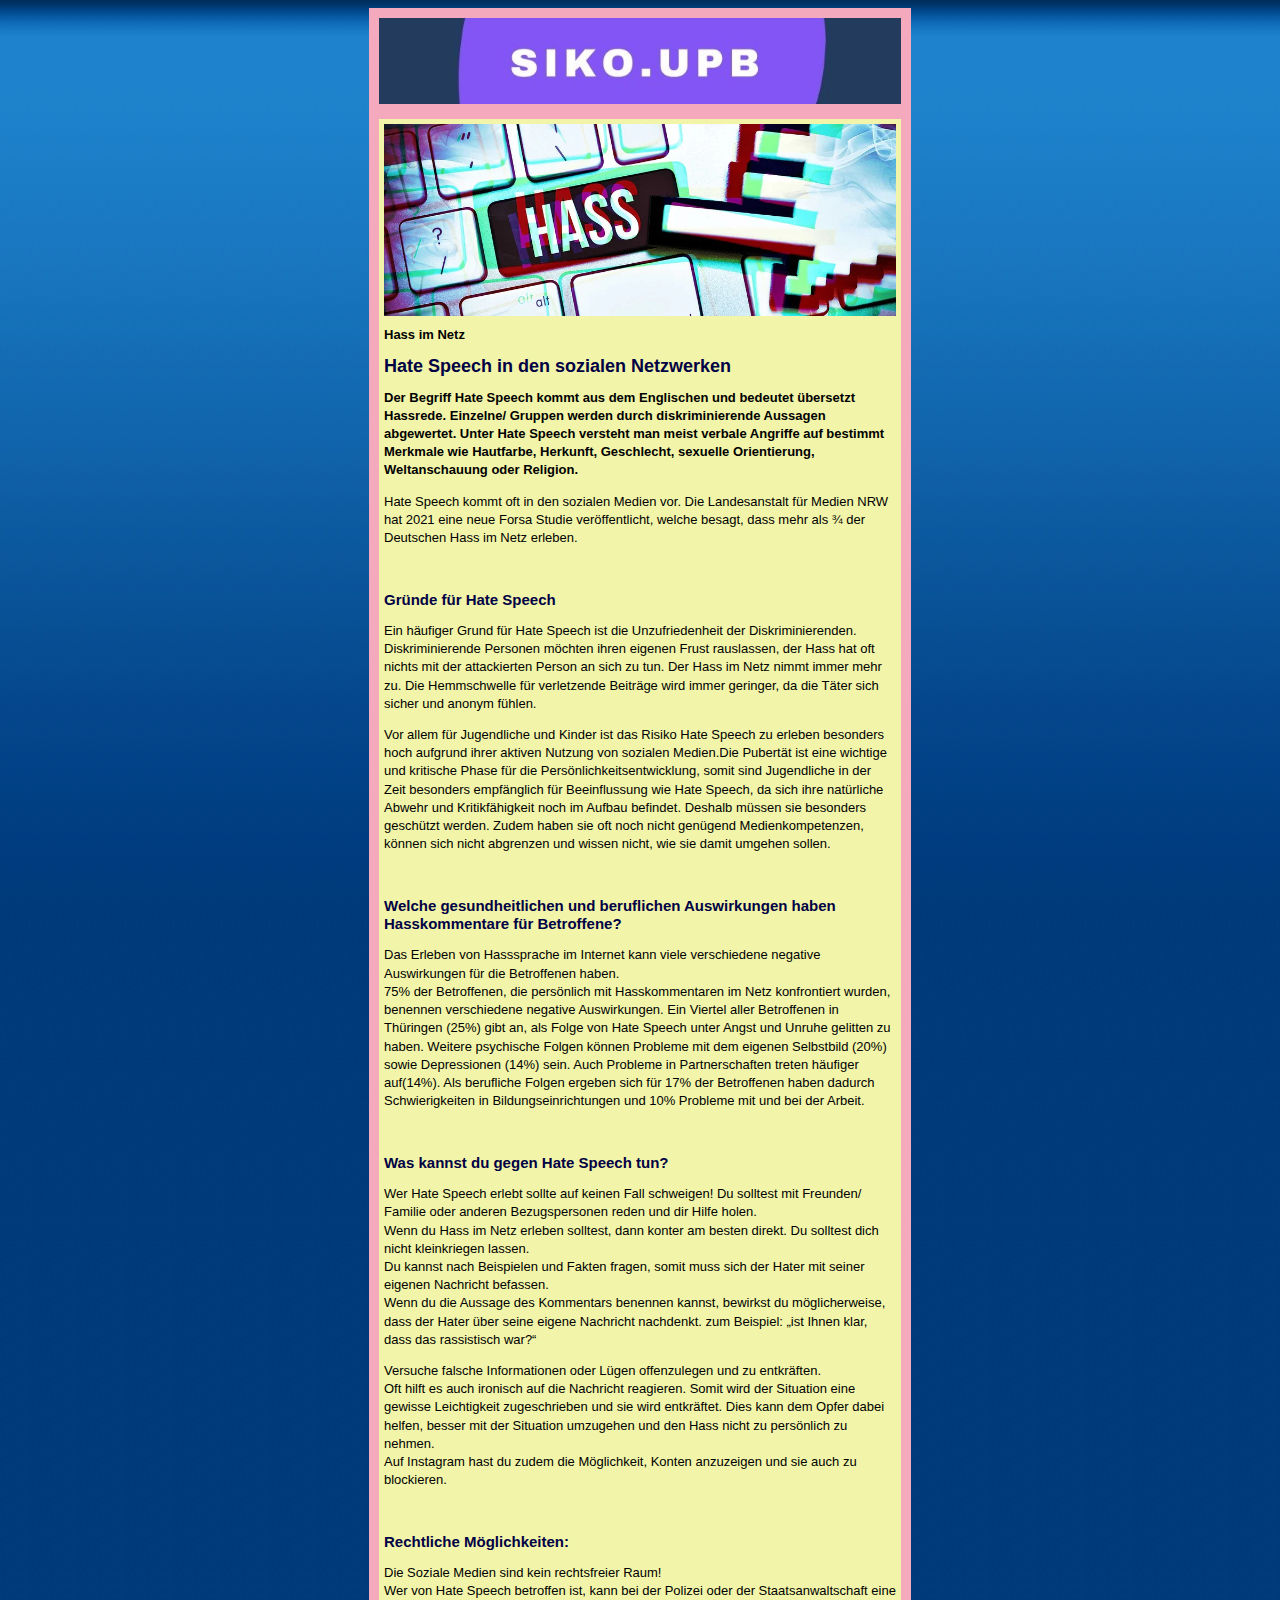
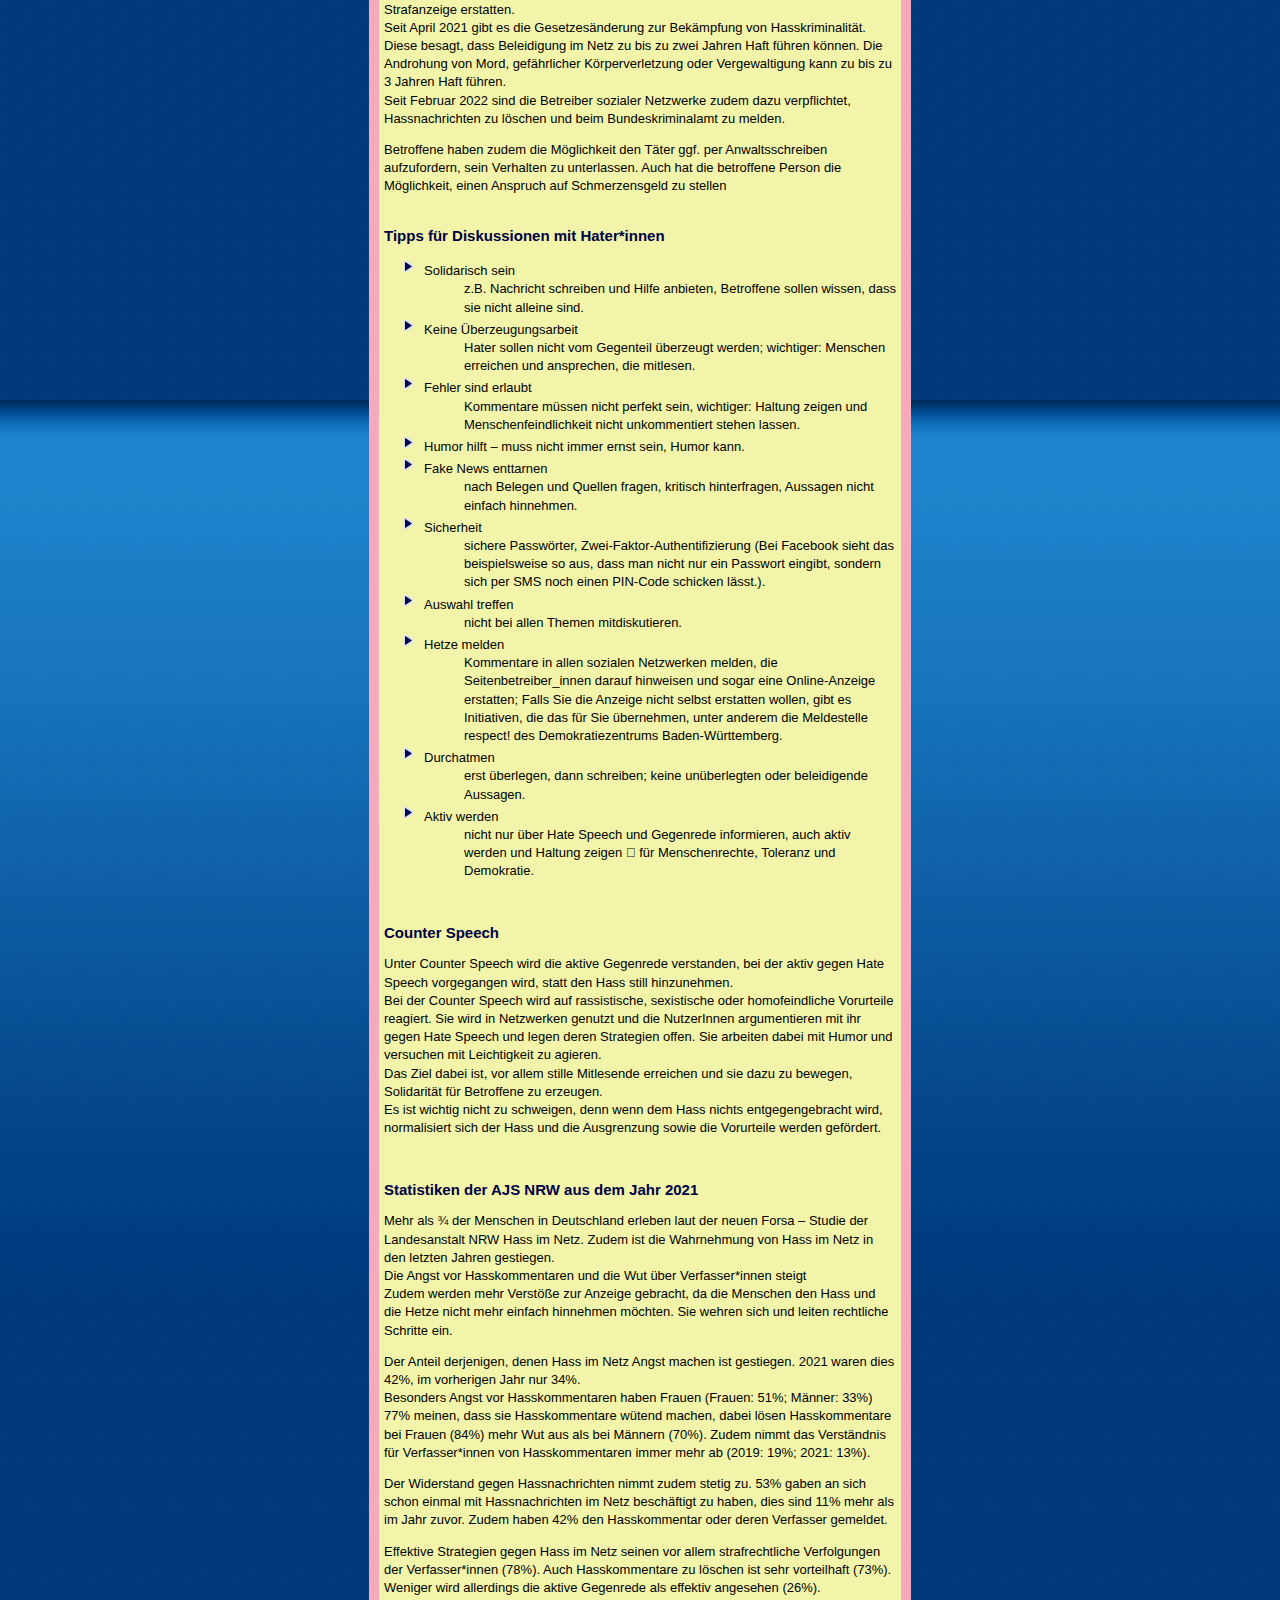
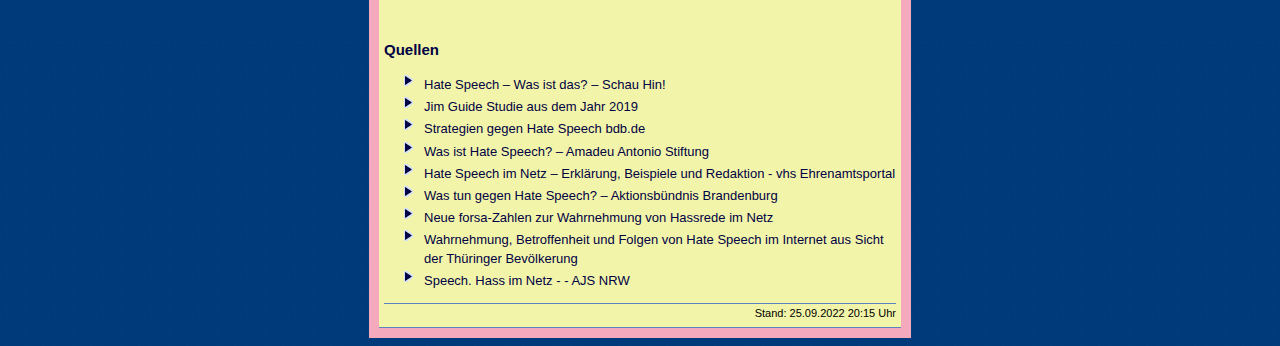
==== HateSpeech.html @ 1084393b "Add files via upload" ====
<!doctype html>
<html lang="de">
  <head>
    <meta charset="utf-8">
    <link rel="stylesheet" type="text/css" href="huebsch.css">
    <title>Hass im Netz</title>
  </head>

<body>
  <div class="inhalt">
    <header>
      <img src="bilder/kopfbild3.jpeg" alt="Nachrichten">
    </header>

    <article>
      <header>
        <img src="bilder/hateSpeech-banner.webp" alt="Hate Speech Banner">
        <p>Hass im Netz</p>
        <h1>Hate Speech in den sozialen Netzwerken</h1>
      </header>

      <p class="einleitung">Der Begriff Hate Speech kommt aus dem Englischen und bedeutet übersetzt Hassrede. Einzelne/ Gruppen werden durch diskriminierende Aussagen abgewertet.
       Unter Hate Speech versteht man meist verbale Angriffe auf bestimmt Merkmale wie Hautfarbe, Herkunft, Geschlecht, sexuelle Orientierung, Weltanschauung oder Religion.</p>

      <p>Hate Speech kommt oft in den sozialen Medien vor. Die Landesanstalt für Medien NRW hat 2021 eine neue Forsa Studie veröffentlicht, welche besagt, dass mehr als ¾ der Deutschen Hass im Netz erleben.</p>
     
	 <br>
      <section>
        <h2>Gründe für Hate Speech</h2>

        <p>Ein häufiger Grund für Hate Speech ist die Unzufriedenheit der Diskriminierenden. Diskriminierende Personen möchten ihren eigenen Frust rauslassen, der Hass hat oft nichts mit der attackierten Person an sich zu tun.  Der Hass im Netz nimmt immer mehr zu. Die Hemmschwelle für verletzende Beiträge wird immer geringer, da die Täter sich sicher und anonym fühlen.</p>
        
		<p>Vor allem für Jugendliche und Kinder ist das Risiko Hate Speech zu erleben besonders hoch aufgrund ihrer aktiven Nutzung von sozialen Medien.Die Pubertät ist eine wichtige und kritische Phase für die Persönlichkeitsentwicklung, somit sind Jugendliche in der Zeit besonders empfänglich für Beeinflussung wie Hate Speech, da sich ihre natürliche Abwehr und Kritikfähigkeit noch im Aufbau befindet. Deshalb müssen sie besonders geschützt werden. Zudem haben sie oft noch nicht genügend Medienkompetenzen, können sich nicht abgrenzen und wissen nicht, wie sie damit umgehen sollen.</p>
		
     <br>
	   <h2>Welche gesundheitlichen und beruflichen Auswirkungen haben Hasskommentare für Betroffene?</h2>
	   <p>Das Erleben von Hasssprache im Internet kann viele verschiedene negative Auswirkungen für die Betroffenen haben.
       <br>75% der Betroffenen, die persönlich mit Hasskommentaren im Netz konfrontiert wurden, benennen verschiedene negative Auswirkungen. Ein Viertel aller Betroffenen in Thüringen (25%) gibt an, als Folge von Hate Speech unter Angst und Unruhe gelitten zu haben. Weitere psychische Folgen können Probleme mit dem eigenen Selbstbild (20%) sowie Depressionen (14%) sein. Auch Probleme in Partnerschaften treten häufiger auf(14%). Als berufliche Folgen ergeben sich für 17% der Betroffenen haben dadurch Schwierigkeiten in Bildungseinrichtungen und  10% Probleme mit und bei der Arbeit.
</p>
	   
     <br>
      <section>
        <h2>Was kannst du gegen Hate Speech tun?</h2>

        <p>Wer Hate Speech erlebt sollte auf keinen Fall schweigen! Du solltest mit Freunden/ Familie oder anderen Bezugspersonen reden und dir Hilfe holen.<br>Wenn du Hass im Netz erleben solltest, dann konter am besten direkt. Du solltest dich nicht kleinkriegen lassen.</br>Du kannst nach Beispielen und Fakten fragen, somit muss sich der Hater mit seiner eigenen Nachricht befassen.<br>Wenn du die Aussage des Kommentars benennen kannst, bewirkst du möglicherweise, dass der Hater über seine eigene Nachricht nachdenkt. zum Beispiel: „ist Ihnen klar, dass das rassistisch war?“</p>
		Versuche falsche Informationen oder Lügen offenzulegen und zu entkräften. <br>Oft hilft es auch ironisch auf die Nachricht reagieren. Somit wird der Situation eine gewisse Leichtigkeit zugeschrieben und sie wird entkräftet. Dies kann dem Opfer dabei helfen, besser mit der Situation umzugehen und den Hass nicht zu persönlich zu nehmen.<br>Auf Instagram hast du zudem die Möglichkeit, Konten anzuzeigen und sie auch zu blockieren.</p>
		
		<br>
		<h2>Rechtliche Möglichkeiten:</h2>
		<p>Die Soziale Medien sind kein rechtsfreier Raum!<br>Wer von Hate Speech betroffen ist, kann bei der Polizei oder der Staatsanwaltschaft eine Strafanzeige erstatten. <br>Seit April 2021 gibt es die Gesetzesänderung zur Bekämpfung von Hasskriminalität. Diese besagt, dass Beleidigung im Netz zu bis zu zwei Jahren Haft führen können. Die Androhung von Mord, gefährlicher Körperverletzung oder Vergewaltigung kann zu bis zu 3 Jahren Haft führen.<br>Seit Februar 2022 sind die Betreiber sozialer Netzwerke zudem dazu verpflichtet, Hassnachrichten zu löschen und beim Bundeskriminalamt zu melden.</p>
		<p>Betroffene haben zudem die Möglichkeit den Täter ggf. per Anwaltsschreiben aufzufordern, sein Verhalten zu unterlassen. Auch hat die betroffene Person die Möglichkeit, einen Anspruch auf Schmerzensgeld zu stellen
	    <br>
	
		<br>
		<h2>Tipps für Diskussionen mit Hater*innen</h2>
		<ul>
		<li>Solidarisch sein <ul>z.B. Nachricht schreiben und Hilfe anbieten, Betroffene sollen wissen, dass sie nicht alleine sind.</li></ul>
		<li>Keine Überzeugungsarbeit <ul>Hater sollen nicht vom Gegenteil überzeugt werden; wichtiger: Menschen erreichen und ansprechen, die mitlesen.</li></ul>
		<li>Fehler sind erlaubt <ul> Kommentare müssen nicht perfekt sein, wichtiger: Haltung zeigen und Menschenfeindlichkeit nicht unkommentiert stehen lassen.</li></ul>
		<li>Humor hilft – muss nicht immer ernst sein, Humor kann.</li>
		<li>Fake News enttarnen <ul>nach Belegen und Quellen fragen, kritisch hinterfragen, Aussagen nicht einfach hinnehmen.</li></ul>
		<li>Sicherheit<ul> sichere Passwörter, Zwei-Faktor-Authentifizierung (Bei Facebook sieht das beispielsweise so aus, dass man nicht nur ein Passwort eingibt, sondern sich per SMS noch einen PIN-Code schicken lässt.).</li></ul>
		<li>Auswahl treffen <ul>nicht bei allen Themen mitdiskutieren.</li></ul>
		<li>Hetze melden <ul> Kommentare in allen sozialen Netzwerken melden, die Seitenbetreiber_innen darauf hinweisen und sogar eine Online-Anzeige erstatten;  Falls Sie die Anzeige nicht selbst erstatten wollen, gibt es Initiativen, die das für Sie übernehmen, unter anderem die Meldestelle respect! des Demokratiezentrums Baden-Württemberg.</li></ul>
		<li>Durchatmen <ul> erst überlegen, dann schreiben; keine unüberlegten oder beleidigende Aussagen.</li></ul>
		<li>Aktiv werden <ul> nicht nur über Hate Speech und Gegenrede informieren, auch aktiv werden und Haltung zeigen  für Menschenrechte, Toleranz und Demokratie.</li></ul>
		</ul>
		
		<br>
		<h2>Counter Speech</h2>
		<p>Unter Counter Speech wird die aktive Gegenrede verstanden, bei der aktiv gegen Hate Speech vorgegangen wird, statt den Hass still hinzunehmen. <br>Bei der Counter Speech wird auf rassistische, sexistische oder homofeindliche Vorurteile reagiert. Sie wird in Netzwerken genutzt und die NutzerInnen argumentieren mit ihr gegen Hate Speech und legen deren Strategien offen. Sie arbeiten dabei mit Humor und versuchen mit Leichtigkeit zu agieren. <br>Das Ziel dabei ist, vor allem stille Mitlesende erreichen und sie dazu zu bewegen, Solidarität für Betroffene zu erzeugen.<br>Es ist wichtig nicht zu schweigen, denn wenn dem Hass nichts entgegengebracht wird, normalisiert sich der Hass und die Ausgrenzung sowie die Vorurteile werden gefördert.</p>
        
		<br>
		<h2>Statistiken der AJS NRW aus dem Jahr 2021</h2>
		<p>Mehr als ¾ der Menschen in Deutschland erleben laut der neuen Forsa – Studie der Landesanstalt NRW Hass im Netz. Zudem ist die Wahrnehmung von Hass im Netz in den letzten Jahren gestiegen.
        <br>Die Angst vor Hasskommentaren und die Wut über Verfasser*innen steigt 
        <br>Zudem werden mehr Verstöße zur Anzeige gebracht, da die Menschen den Hass und die Hetze nicht mehr einfach hinnehmen möchten. Sie wehren sich und leiten rechtliche Schritte ein.</p>
		<p>Der Anteil derjenigen, denen Hass im Netz Angst machen ist gestiegen. 2021 waren dies 42%, im vorherigen Jahr nur 34%.  
        <br>Besonders Angst vor Hasskommentaren haben Frauen (Frauen: 51%; Männer: 33%)
        <br>77% meinen, dass sie Hasskommentare wütend machen, dabei lösen Hasskommentare bei Frauen (84%) mehr Wut aus als bei Männern (70%). Zudem nimmt das Verständnis für Verfasser*innen von Hasskommentaren immer mehr ab (2019: 19%; 2021: 13%).</p>
		<p>Der Widerstand gegen Hassnachrichten nimmt zudem stetig zu. 53% gaben an sich schon einmal mit Hassnachrichten im Netz beschäftigt zu haben, dies sind 11% mehr als im Jahr zuvor. Zudem haben 42% den Hasskommentar oder deren Verfasser gemeldet.</p>
		<p>Effektive Strategien gegen Hass im Netz seinen vor allem strafrechtliche Verfolgungen der Verfasser*innen (78%). Auch Hasskommentare zu löschen ist sehr vorteilhaft (73%). Weniger wird allerdings die aktive Gegenrede als effektiv angesehen (26%).</p>
		
		<br>
		<h2>Quellen</h2>
        <ul>
        <li><a href="https://www.schau-hin.info/sicherheit-risiken/hate-speech-was-ist-das">Hate Speech – Was ist das? – Schau Hin!</a></li>
        <li><a href="https://www.mpfs.de/fileadmin/files/Studien/JIM/2019/JIM_2019.pdf">Jim Guide Studie aus dem Jahr 2019</a></li>
		<li><a href="https://www.bpb.de/252408/strategien-gegen-hate-speech/">Strategien gegen Hate Speech bdb.de</a></li>
		<li><a href="https://www.amadeu-antonio-stiftung.de/digitale-zivilgesellschaft/was-ist-hate-speech/">Was ist Hate Speech? – Amadeu Antonio Stiftung</a></li>
		<li><a href="https://vhs-ehrenamtsportal.de/themenwelten/umgang-mit-rassismus-und-diskriminierung/der-umgang-mit-hatespeech-wie-erkenne-ich-es-wie-kann-ich-darauf-reagieren">Hate Speech im Netz – Erklärung, Beispiele und Redaktion - vhs Ehrenamtsportal</a></li>
		<li><a href="https://aktionsbuendnis-brandenburg.de/was-tun-gegen-hate-speech/">Was tun gegen Hate Speech? – Aktionsbündnis Brandenburg</a></li>
		<li><a href="https://www.medienanstalt-nrw.de/presse/pressemitteilungen-2021/2021/juni/neue-forsa-zahlen-zur-wahrnehmung-von-hassrede-im-netz.html">Neue forsa-Zahlen zur Wahrnehmung von Hassrede im Netz</a></li>
		<li><a href="https://www.idz-jena.de/fileadmin/user_upload/IDZ_Sonderheft_Hate_Speech_WEB.pdf">Wahrnehmung, Betroffenheit und Folgen von Hate Speech im Internet aus Sicht der Thüringer Bevölkerung </a></li>
        <li><a href="https://ajs.nrw/wp-content/uploads/2019/10/Hate_Speech_AJS_LFM_2018.pdfHate"> Speech. Hass im Netz - - AJS NRW </a></li>
	    </ul>
      </section>

      <footer>Stand: 25.09.2022 20:15 Uhr</footer>
    </article>
  </div>

</body>
</html>
---- huebsch.css ----
body {
  background-image: url(bilder/hintergrund.jpg);
  font-family: sans-serif;
  font-size: 13px;
  line-height: 140%;
}

div.inhalt {
  background: #F5A9BC;
  padding: 10px;
  margin-left: auto;
  margin-right: auto;
  width: 522px;
}

h1 {
  color: #000044;
  font-size: 18px;
}

h2 {
  color: #000044;
  font-size: 15px;
}

img {
  width: 100%;
}

a {
  color: #000044;
  text-decoration: none;
}

a:hover {
  text-decoration: underline;
}

p.einleitung {
  font-weight: bold;
}

article {
  background: #F2F5A9;
  border-bottom: solid 1px #5d84bf;
  margin-top: 10px;
  padding: 5px;
}

article header p {
  margin-top: 5px;
  font-weight: bold;
}

aside {
  background-color: #c3d1eb;
  float: right; 
}

aside p {
  margin: 0px;
  padding: 5px;
}

aside h1 {
  background-color: #5d84bf;
  color: white;
  font-size: 15px;
  margin: 0px;
  padding: 5px;
}

aside img, .teaser {
  width: 200px;
  float: left;
  margin: 10px;
}

li {
  list-style-image:url(bilder/verweis.gif);
}

footer {
  border-top: 1px solid #5d84bf;
  font-size: 11px;
  text-align: right;
}
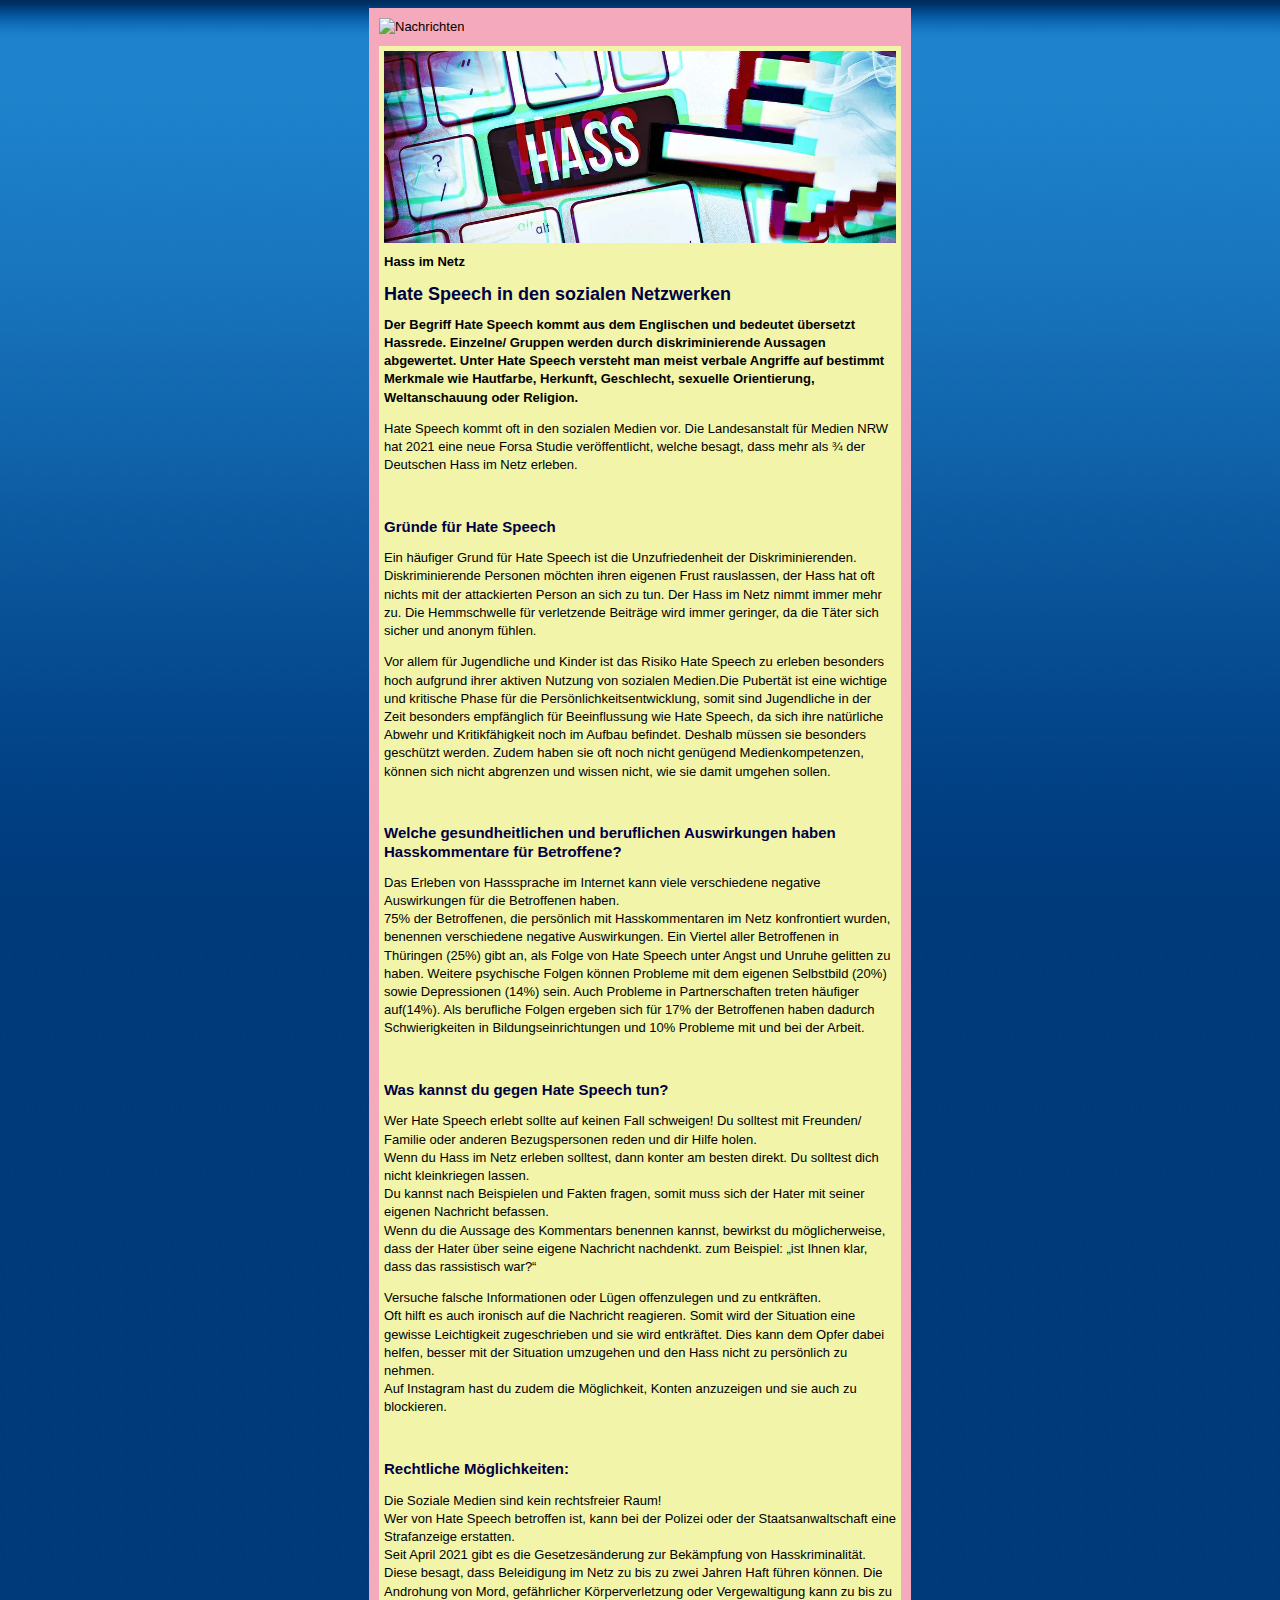
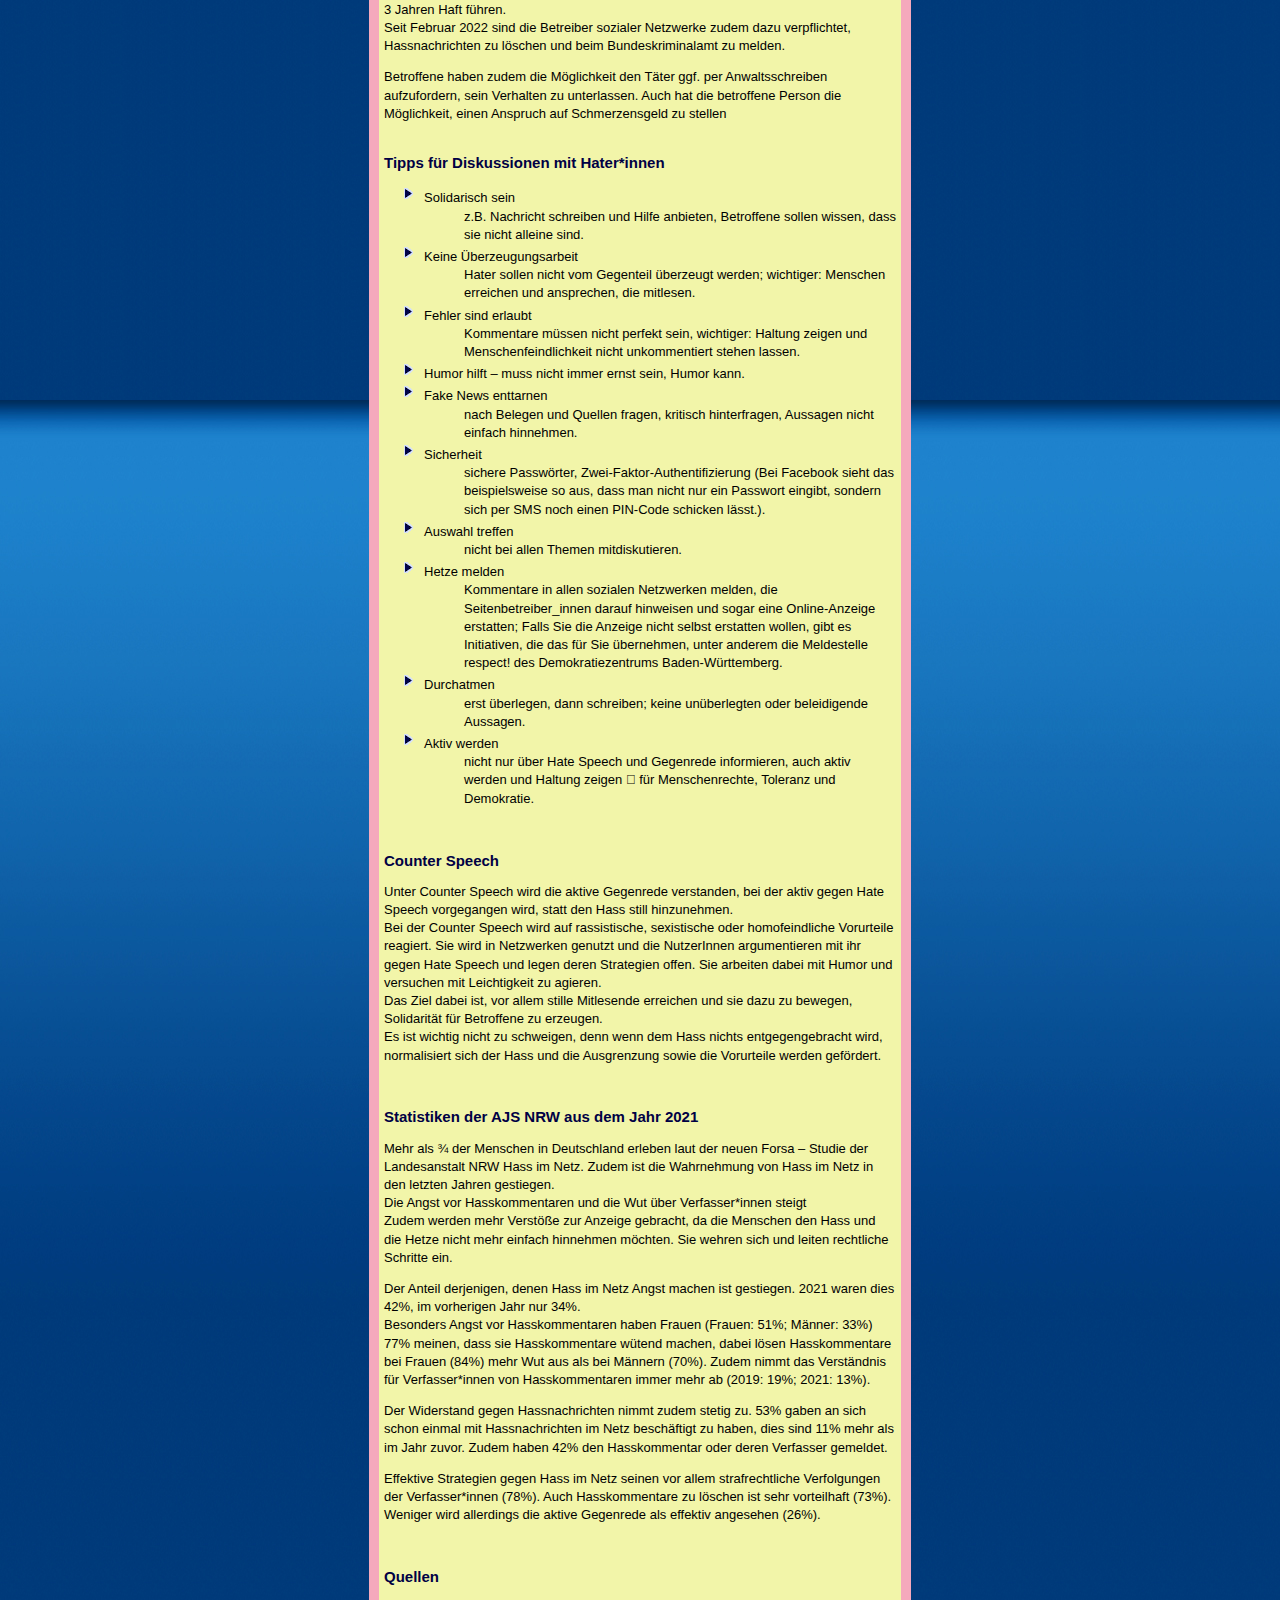
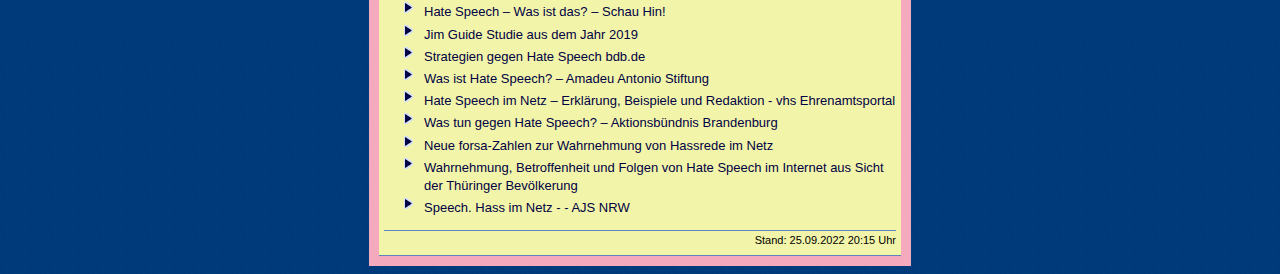
==== commit c8104baa: "Update HateSpeech.html" ====
--- a/HateSpeech.html
+++ b/HateSpeech.html
@@ -1,15 +1,15 @@
-<!doctype html>
+<!doctype html>
 <html lang="de">
-  <head>
+  <head>
     <meta charset="utf-8">
     <link rel="stylesheet" type="text/css" href="huebsch.css">
-    <title>Hass im Netz</title>
+    <title>Hass im Netz</title>
   </head>
 
 <body>
   <div class="inhalt">
     <header>
-      <img src="bilder/kopfbild3.jpeg" alt="Nachrichten">
+      <img src="bilder/kopfbild3.jpg" alt="Nachrichten">
     </header>
 
     <article>
@@ -19,86 +19,86 @@
         <h1>Hate Speech in den sozialen Netzwerken</h1>
       </header>
 
-      <p class="einleitung">Der Begriff Hate Speech kommt aus dem Englischen und bedeutet übersetzt Hassrede. Einzelne/ Gruppen werden durch diskriminierende Aussagen abgewertet.
+      <p class="einleitung">Der Begriff Hate Speech kommt aus dem Englischen und bedeutet übersetzt Hassrede. Einzelne/ Gruppen werden durch diskriminierende Aussagen abgewertet.
        Unter Hate Speech versteht man meist verbale Angriffe auf bestimmt Merkmale wie Hautfarbe, Herkunft, Geschlecht, sexuelle Orientierung, Weltanschauung oder Religion.</p>
 
       <p>Hate Speech kommt oft in den sozialen Medien vor. Die Landesanstalt für Medien NRW hat 2021 eine neue Forsa Studie veröffentlicht, welche besagt, dass mehr als ¾ der Deutschen Hass im Netz erleben.</p>
-     
+     
 	 <br>
       <section>
         <h2>Gründe für Hate Speech</h2>
 
         <p>Ein häufiger Grund für Hate Speech ist die Unzufriedenheit der Diskriminierenden. Diskriminierende Personen möchten ihren eigenen Frust rauslassen, der Hass hat oft nichts mit der attackierten Person an sich zu tun.  Der Hass im Netz nimmt immer mehr zu. Die Hemmschwelle für verletzende Beiträge wird immer geringer, da die Täter sich sicher und anonym fühlen.</p>
-        
-		<p>Vor allem für Jugendliche und Kinder ist das Risiko Hate Speech zu erleben besonders hoch aufgrund ihrer aktiven Nutzung von sozialen Medien.Die Pubertät ist eine wichtige und kritische Phase für die Persönlichkeitsentwicklung, somit sind Jugendliche in der Zeit besonders empfänglich für Beeinflussung wie Hate Speech, da sich ihre natürliche Abwehr und Kritikfähigkeit noch im Aufbau befindet. Deshalb müssen sie besonders geschützt werden. Zudem haben sie oft noch nicht genügend Medienkompetenzen, können sich nicht abgrenzen und wissen nicht, wie sie damit umgehen sollen.</p>
-		
-     <br>
-	   <h2>Welche gesundheitlichen und beruflichen Auswirkungen haben Hasskommentare für Betroffene?</h2>
-	   <p>Das Erleben von Hasssprache im Internet kann viele verschiedene negative Auswirkungen für die Betroffenen haben.
-       <br>75% der Betroffenen, die persönlich mit Hasskommentaren im Netz konfrontiert wurden, benennen verschiedene negative Auswirkungen. Ein Viertel aller Betroffenen in Thüringen (25%) gibt an, als Folge von Hate Speech unter Angst und Unruhe gelitten zu haben. Weitere psychische Folgen können Probleme mit dem eigenen Selbstbild (20%) sowie Depressionen (14%) sein. Auch Probleme in Partnerschaften treten häufiger auf(14%). Als berufliche Folgen ergeben sich für 17% der Betroffenen haben dadurch Schwierigkeiten in Bildungseinrichtungen und  10% Probleme mit und bei der Arbeit.
-</p>
+        
+		<p>Vor allem für Jugendliche und Kinder ist das Risiko Hate Speech zu erleben besonders hoch aufgrund ihrer aktiven Nutzung von sozialen Medien.Die Pubertät ist eine wichtige und kritische Phase für die Persönlichkeitsentwicklung, somit sind Jugendliche in der Zeit besonders empfänglich für Beeinflussung wie Hate Speech, da sich ihre natürliche Abwehr und Kritikfähigkeit noch im Aufbau befindet. Deshalb müssen sie besonders geschützt werden. Zudem haben sie oft noch nicht genügend Medienkompetenzen, können sich nicht abgrenzen und wissen nicht, wie sie damit umgehen sollen.</p>
+		
+     <br>
+	   <h2>Welche gesundheitlichen und beruflichen Auswirkungen haben Hasskommentare für Betroffene?</h2>
+	   <p>Das Erleben von Hasssprache im Internet kann viele verschiedene negative Auswirkungen für die Betroffenen haben.
+       <br>75% der Betroffenen, die persönlich mit Hasskommentaren im Netz konfrontiert wurden, benennen verschiedene negative Auswirkungen. Ein Viertel aller Betroffenen in Thüringen (25%) gibt an, als Folge von Hate Speech unter Angst und Unruhe gelitten zu haben. Weitere psychische Folgen können Probleme mit dem eigenen Selbstbild (20%) sowie Depressionen (14%) sein. Auch Probleme in Partnerschaften treten häufiger auf(14%). Als berufliche Folgen ergeben sich für 17% der Betroffenen haben dadurch Schwierigkeiten in Bildungseinrichtungen und  10% Probleme mit und bei der Arbeit.
+</p>
 	   
      <br>
       <section>
         <h2>Was kannst du gegen Hate Speech tun?</h2>
 
-        <p>Wer Hate Speech erlebt sollte auf keinen Fall schweigen! Du solltest mit Freunden/ Familie oder anderen Bezugspersonen reden und dir Hilfe holen.<br>Wenn du Hass im Netz erleben solltest, dann konter am besten direkt. Du solltest dich nicht kleinkriegen lassen.</br>Du kannst nach Beispielen und Fakten fragen, somit muss sich der Hater mit seiner eigenen Nachricht befassen.<br>Wenn du die Aussage des Kommentars benennen kannst, bewirkst du möglicherweise, dass der Hater über seine eigene Nachricht nachdenkt. zum Beispiel: „ist Ihnen klar, dass das rassistisch war?“</p>
-		Versuche falsche Informationen oder Lügen offenzulegen und zu entkräften. <br>Oft hilft es auch ironisch auf die Nachricht reagieren. Somit wird der Situation eine gewisse Leichtigkeit zugeschrieben und sie wird entkräftet. Dies kann dem Opfer dabei helfen, besser mit der Situation umzugehen und den Hass nicht zu persönlich zu nehmen.<br>Auf Instagram hast du zudem die Möglichkeit, Konten anzuzeigen und sie auch zu blockieren.</p>
-		
-		<br>
-		<h2>Rechtliche Möglichkeiten:</h2>
-		<p>Die Soziale Medien sind kein rechtsfreier Raum!<br>Wer von Hate Speech betroffen ist, kann bei der Polizei oder der Staatsanwaltschaft eine Strafanzeige erstatten. <br>Seit April 2021 gibt es die Gesetzesänderung zur Bekämpfung von Hasskriminalität. Diese besagt, dass Beleidigung im Netz zu bis zu zwei Jahren Haft führen können. Die Androhung von Mord, gefährlicher Körperverletzung oder Vergewaltigung kann zu bis zu 3 Jahren Haft führen.<br>Seit Februar 2022 sind die Betreiber sozialer Netzwerke zudem dazu verpflichtet, Hassnachrichten zu löschen und beim Bundeskriminalamt zu melden.</p>
-		<p>Betroffene haben zudem die Möglichkeit den Täter ggf. per Anwaltsschreiben aufzufordern, sein Verhalten zu unterlassen. Auch hat die betroffene Person die Möglichkeit, einen Anspruch auf Schmerzensgeld zu stellen
-	    <br>
-	
-		<br>
-		<h2>Tipps für Diskussionen mit Hater*innen</h2>
-		<ul>
-		<li>Solidarisch sein <ul>z.B. Nachricht schreiben und Hilfe anbieten, Betroffene sollen wissen, dass sie nicht alleine sind.</li></ul>
-		<li>Keine Überzeugungsarbeit <ul>Hater sollen nicht vom Gegenteil überzeugt werden; wichtiger: Menschen erreichen und ansprechen, die mitlesen.</li></ul>
-		<li>Fehler sind erlaubt <ul> Kommentare müssen nicht perfekt sein, wichtiger: Haltung zeigen und Menschenfeindlichkeit nicht unkommentiert stehen lassen.</li></ul>
-		<li>Humor hilft – muss nicht immer ernst sein, Humor kann.</li>
-		<li>Fake News enttarnen <ul>nach Belegen und Quellen fragen, kritisch hinterfragen, Aussagen nicht einfach hinnehmen.</li></ul>
-		<li>Sicherheit<ul> sichere Passwörter, Zwei-Faktor-Authentifizierung (Bei Facebook sieht das beispielsweise so aus, dass man nicht nur ein Passwort eingibt, sondern sich per SMS noch einen PIN-Code schicken lässt.).</li></ul>
-		<li>Auswahl treffen <ul>nicht bei allen Themen mitdiskutieren.</li></ul>
-		<li>Hetze melden <ul> Kommentare in allen sozialen Netzwerken melden, die Seitenbetreiber_innen darauf hinweisen und sogar eine Online-Anzeige erstatten;  Falls Sie die Anzeige nicht selbst erstatten wollen, gibt es Initiativen, die das für Sie übernehmen, unter anderem die Meldestelle respect! des Demokratiezentrums Baden-Württemberg.</li></ul>
-		<li>Durchatmen <ul> erst überlegen, dann schreiben; keine unüberlegten oder beleidigende Aussagen.</li></ul>
-		<li>Aktiv werden <ul> nicht nur über Hate Speech und Gegenrede informieren, auch aktiv werden und Haltung zeigen  für Menschenrechte, Toleranz und Demokratie.</li></ul>
-		</ul>
-		
-		<br>
-		<h2>Counter Speech</h2>
+        <p>Wer Hate Speech erlebt sollte auf keinen Fall schweigen! Du solltest mit Freunden/ Familie oder anderen Bezugspersonen reden und dir Hilfe holen.<br>Wenn du Hass im Netz erleben solltest, dann konter am besten direkt. Du solltest dich nicht kleinkriegen lassen.</br>Du kannst nach Beispielen und Fakten fragen, somit muss sich der Hater mit seiner eigenen Nachricht befassen.<br>Wenn du die Aussage des Kommentars benennen kannst, bewirkst du möglicherweise, dass der Hater über seine eigene Nachricht nachdenkt. zum Beispiel: „ist Ihnen klar, dass das rassistisch war?“</p>
+		Versuche falsche Informationen oder Lügen offenzulegen und zu entkräften. <br>Oft hilft es auch ironisch auf die Nachricht reagieren. Somit wird der Situation eine gewisse Leichtigkeit zugeschrieben und sie wird entkräftet. Dies kann dem Opfer dabei helfen, besser mit der Situation umzugehen und den Hass nicht zu persönlich zu nehmen.<br>Auf Instagram hast du zudem die Möglichkeit, Konten anzuzeigen und sie auch zu blockieren.</p>
+		
+		<br>
+		<h2>Rechtliche Möglichkeiten:</h2>
+		<p>Die Soziale Medien sind kein rechtsfreier Raum!<br>Wer von Hate Speech betroffen ist, kann bei der Polizei oder der Staatsanwaltschaft eine Strafanzeige erstatten. <br>Seit April 2021 gibt es die Gesetzesänderung zur Bekämpfung von Hasskriminalität. Diese besagt, dass Beleidigung im Netz zu bis zu zwei Jahren Haft führen können. Die Androhung von Mord, gefährlicher Körperverletzung oder Vergewaltigung kann zu bis zu 3 Jahren Haft führen.<br>Seit Februar 2022 sind die Betreiber sozialer Netzwerke zudem dazu verpflichtet, Hassnachrichten zu löschen und beim Bundeskriminalamt zu melden.</p>
+		<p>Betroffene haben zudem die Möglichkeit den Täter ggf. per Anwaltsschreiben aufzufordern, sein Verhalten zu unterlassen. Auch hat die betroffene Person die Möglichkeit, einen Anspruch auf Schmerzensgeld zu stellen
+	    <br>
+	
+		<br>
+		<h2>Tipps für Diskussionen mit Hater*innen</h2>
+		<ul>
+		<li>Solidarisch sein <ul>z.B. Nachricht schreiben und Hilfe anbieten, Betroffene sollen wissen, dass sie nicht alleine sind.</li></ul>
+		<li>Keine Überzeugungsarbeit <ul>Hater sollen nicht vom Gegenteil überzeugt werden; wichtiger: Menschen erreichen und ansprechen, die mitlesen.</li></ul>
+		<li>Fehler sind erlaubt <ul> Kommentare müssen nicht perfekt sein, wichtiger: Haltung zeigen und Menschenfeindlichkeit nicht unkommentiert stehen lassen.</li></ul>
+		<li>Humor hilft – muss nicht immer ernst sein, Humor kann.</li>
+		<li>Fake News enttarnen <ul>nach Belegen und Quellen fragen, kritisch hinterfragen, Aussagen nicht einfach hinnehmen.</li></ul>
+		<li>Sicherheit<ul> sichere Passwörter, Zwei-Faktor-Authentifizierung (Bei Facebook sieht das beispielsweise so aus, dass man nicht nur ein Passwort eingibt, sondern sich per SMS noch einen PIN-Code schicken lässt.).</li></ul>
+		<li>Auswahl treffen <ul>nicht bei allen Themen mitdiskutieren.</li></ul>
+		<li>Hetze melden <ul> Kommentare in allen sozialen Netzwerken melden, die Seitenbetreiber_innen darauf hinweisen und sogar eine Online-Anzeige erstatten;  Falls Sie die Anzeige nicht selbst erstatten wollen, gibt es Initiativen, die das für Sie übernehmen, unter anderem die Meldestelle respect! des Demokratiezentrums Baden-Württemberg.</li></ul>
+		<li>Durchatmen <ul> erst überlegen, dann schreiben; keine unüberlegten oder beleidigende Aussagen.</li></ul>
+		<li>Aktiv werden <ul> nicht nur über Hate Speech und Gegenrede informieren, auch aktiv werden und Haltung zeigen  für Menschenrechte, Toleranz und Demokratie.</li></ul>
+		</ul>
+		
+		<br>
+		<h2>Counter Speech</h2>
 		<p>Unter Counter Speech wird die aktive Gegenrede verstanden, bei der aktiv gegen Hate Speech vorgegangen wird, statt den Hass still hinzunehmen. <br>Bei der Counter Speech wird auf rassistische, sexistische oder homofeindliche Vorurteile reagiert. Sie wird in Netzwerken genutzt und die NutzerInnen argumentieren mit ihr gegen Hate Speech und legen deren Strategien offen. Sie arbeiten dabei mit Humor und versuchen mit Leichtigkeit zu agieren. <br>Das Ziel dabei ist, vor allem stille Mitlesende erreichen und sie dazu zu bewegen, Solidarität für Betroffene zu erzeugen.<br>Es ist wichtig nicht zu schweigen, denn wenn dem Hass nichts entgegengebracht wird, normalisiert sich der Hass und die Ausgrenzung sowie die Vorurteile werden gefördert.</p>
-        
-		<br>
-		<h2>Statistiken der AJS NRW aus dem Jahr 2021</h2>
-		<p>Mehr als ¾ der Menschen in Deutschland erleben laut der neuen Forsa – Studie der Landesanstalt NRW Hass im Netz. Zudem ist die Wahrnehmung von Hass im Netz in den letzten Jahren gestiegen.
-        <br>Die Angst vor Hasskommentaren und die Wut über Verfasser*innen steigt 
-        <br>Zudem werden mehr Verstöße zur Anzeige gebracht, da die Menschen den Hass und die Hetze nicht mehr einfach hinnehmen möchten. Sie wehren sich und leiten rechtliche Schritte ein.</p>
-		<p>Der Anteil derjenigen, denen Hass im Netz Angst machen ist gestiegen. 2021 waren dies 42%, im vorherigen Jahr nur 34%.  
-        <br>Besonders Angst vor Hasskommentaren haben Frauen (Frauen: 51%; Männer: 33%)
-        <br>77% meinen, dass sie Hasskommentare wütend machen, dabei lösen Hasskommentare bei Frauen (84%) mehr Wut aus als bei Männern (70%). Zudem nimmt das Verständnis für Verfasser*innen von Hasskommentaren immer mehr ab (2019: 19%; 2021: 13%).</p>
-		<p>Der Widerstand gegen Hassnachrichten nimmt zudem stetig zu. 53% gaben an sich schon einmal mit Hassnachrichten im Netz beschäftigt zu haben, dies sind 11% mehr als im Jahr zuvor. Zudem haben 42% den Hasskommentar oder deren Verfasser gemeldet.</p>
-		<p>Effektive Strategien gegen Hass im Netz seinen vor allem strafrechtliche Verfolgungen der Verfasser*innen (78%). Auch Hasskommentare zu löschen ist sehr vorteilhaft (73%). Weniger wird allerdings die aktive Gegenrede als effektiv angesehen (26%).</p>
-		
-		<br>
+        
+		<br>
+		<h2>Statistiken der AJS NRW aus dem Jahr 2021</h2>
+		<p>Mehr als ¾ der Menschen in Deutschland erleben laut der neuen Forsa – Studie der Landesanstalt NRW Hass im Netz. Zudem ist die Wahrnehmung von Hass im Netz in den letzten Jahren gestiegen.
+        <br>Die Angst vor Hasskommentaren und die Wut über Verfasser*innen steigt 
+        <br>Zudem werden mehr Verstöße zur Anzeige gebracht, da die Menschen den Hass und die Hetze nicht mehr einfach hinnehmen möchten. Sie wehren sich und leiten rechtliche Schritte ein.</p>
+		<p>Der Anteil derjenigen, denen Hass im Netz Angst machen ist gestiegen. 2021 waren dies 42%, im vorherigen Jahr nur 34%.  
+        <br>Besonders Angst vor Hasskommentaren haben Frauen (Frauen: 51%; Männer: 33%)
+        <br>77% meinen, dass sie Hasskommentare wütend machen, dabei lösen Hasskommentare bei Frauen (84%) mehr Wut aus als bei Männern (70%). Zudem nimmt das Verständnis für Verfasser*innen von Hasskommentaren immer mehr ab (2019: 19%; 2021: 13%).</p>
+		<p>Der Widerstand gegen Hassnachrichten nimmt zudem stetig zu. 53% gaben an sich schon einmal mit Hassnachrichten im Netz beschäftigt zu haben, dies sind 11% mehr als im Jahr zuvor. Zudem haben 42% den Hasskommentar oder deren Verfasser gemeldet.</p>
+		<p>Effektive Strategien gegen Hass im Netz seinen vor allem strafrechtliche Verfolgungen der Verfasser*innen (78%). Auch Hasskommentare zu löschen ist sehr vorteilhaft (73%). Weniger wird allerdings die aktive Gegenrede als effektiv angesehen (26%).</p>
+		
+		<br>
 		<h2>Quellen</h2>
-        <ul>
-        <li><a href="https://www.schau-hin.info/sicherheit-risiken/hate-speech-was-ist-das">Hate Speech – Was ist das? – Schau Hin!</a></li>
-        <li><a href="https://www.mpfs.de/fileadmin/files/Studien/JIM/2019/JIM_2019.pdf">Jim Guide Studie aus dem Jahr 2019</a></li>
-		<li><a href="https://www.bpb.de/252408/strategien-gegen-hate-speech/">Strategien gegen Hate Speech bdb.de</a></li>
-		<li><a href="https://www.amadeu-antonio-stiftung.de/digitale-zivilgesellschaft/was-ist-hate-speech/">Was ist Hate Speech? – Amadeu Antonio Stiftung</a></li>
-		<li><a href="https://vhs-ehrenamtsportal.de/themenwelten/umgang-mit-rassismus-und-diskriminierung/der-umgang-mit-hatespeech-wie-erkenne-ich-es-wie-kann-ich-darauf-reagieren">Hate Speech im Netz – Erklärung, Beispiele und Redaktion - vhs Ehrenamtsportal</a></li>
-		<li><a href="https://aktionsbuendnis-brandenburg.de/was-tun-gegen-hate-speech/">Was tun gegen Hate Speech? – Aktionsbündnis Brandenburg</a></li>
-		<li><a href="https://www.medienanstalt-nrw.de/presse/pressemitteilungen-2021/2021/juni/neue-forsa-zahlen-zur-wahrnehmung-von-hassrede-im-netz.html">Neue forsa-Zahlen zur Wahrnehmung von Hassrede im Netz</a></li>
-		<li><a href="https://www.idz-jena.de/fileadmin/user_upload/IDZ_Sonderheft_Hate_Speech_WEB.pdf">Wahrnehmung, Betroffenheit und Folgen von Hate Speech im Internet aus Sicht der Thüringer Bevölkerung </a></li>
-        <li><a href="https://ajs.nrw/wp-content/uploads/2019/10/Hate_Speech_AJS_LFM_2018.pdfHate"> Speech. Hass im Netz - - AJS NRW </a></li>
+        <ul>
+        <li><a href="https://www.schau-hin.info/sicherheit-risiken/hate-speech-was-ist-das">Hate Speech – Was ist das? – Schau Hin!</a></li>
+        <li><a href="https://www.mpfs.de/fileadmin/files/Studien/JIM/2019/JIM_2019.pdf">Jim Guide Studie aus dem Jahr 2019</a></li>
+		<li><a href="https://www.bpb.de/252408/strategien-gegen-hate-speech/">Strategien gegen Hate Speech bdb.de</a></li>
+		<li><a href="https://www.amadeu-antonio-stiftung.de/digitale-zivilgesellschaft/was-ist-hate-speech/">Was ist Hate Speech? – Amadeu Antonio Stiftung</a></li>
+		<li><a href="https://vhs-ehrenamtsportal.de/themenwelten/umgang-mit-rassismus-und-diskriminierung/der-umgang-mit-hatespeech-wie-erkenne-ich-es-wie-kann-ich-darauf-reagieren">Hate Speech im Netz – Erklärung, Beispiele und Redaktion - vhs Ehrenamtsportal</a></li>
+		<li><a href="https://aktionsbuendnis-brandenburg.de/was-tun-gegen-hate-speech/">Was tun gegen Hate Speech? – Aktionsbündnis Brandenburg</a></li>
+		<li><a href="https://www.medienanstalt-nrw.de/presse/pressemitteilungen-2021/2021/juni/neue-forsa-zahlen-zur-wahrnehmung-von-hassrede-im-netz.html">Neue forsa-Zahlen zur Wahrnehmung von Hassrede im Netz</a></li>
+		<li><a href="https://www.idz-jena.de/fileadmin/user_upload/IDZ_Sonderheft_Hate_Speech_WEB.pdf">Wahrnehmung, Betroffenheit und Folgen von Hate Speech im Internet aus Sicht der Thüringer Bevölkerung </a></li>
+        <li><a href="https://ajs.nrw/wp-content/uploads/2019/10/Hate_Speech_AJS_LFM_2018.pdfHate"> Speech. Hass im Netz - - AJS NRW </a></li>
 	    </ul>
       </section>
 
       <footer>Stand: 25.09.2022 20:15 Uhr</footer>
     </article>
   </div>
-
+
 </body>
 </html>
